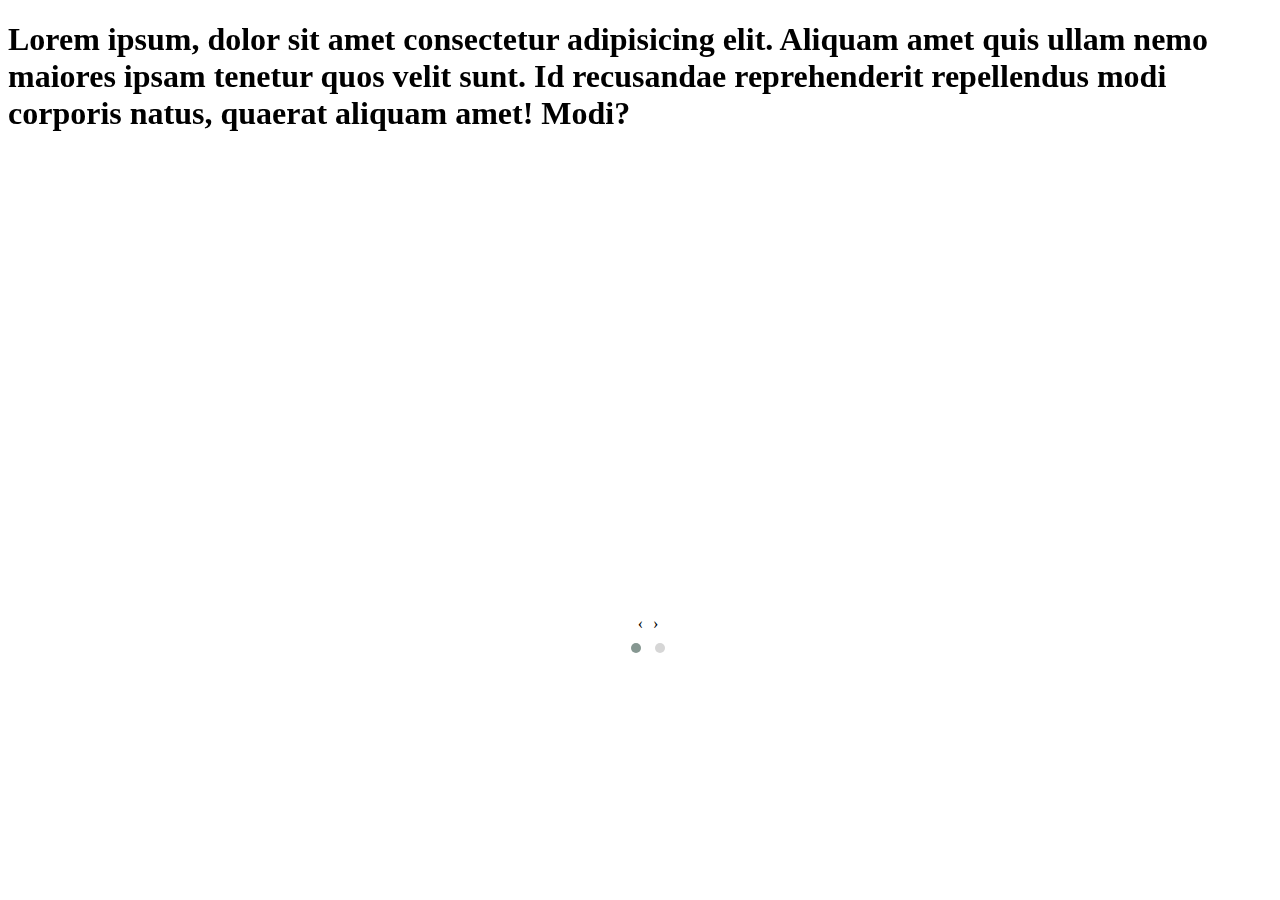
==== tttt.html @ 713611d2 "add responsiv width:700px" ====
<!DOCTYPE html>
<html lang="en">
<head>
    <meta charset="UTF-8">
    <meta name="viewport" content="width=device-width, initial-scale=1.0">
    <title>Document</title>
    <link rel="stylesheet" href="./tttt.css">
    <link rel="stylesheet" href="./owl.carousel.min.css">
    <link rel="stylesheet" href="./owl.theme.default.min.css">
</head>
<body>
    <div class="container">
    <h1>Lorem ipsum, dolor sit amet consectetur adipisicing elit. Aliquam amet quis ullam nemo maiores ipsam tenetur quos velit sunt. Id recusandae reprehenderit repellendus modi corporis natus, quaerat aliquam amet! Modi?</h1>
    <div class="div"> 
        <div class="owl-carousel owl-theme">
            <div class="img"> <img src="./imge/Rectangle 15.png" alt=""></div>
            <div class="imga"><img src="./imge/Rectangle 17.png" alt=""></div>
        </div>
    </div>


    </div>
    <script src="./jquery.js"></script>
    <script src="./owl.carousel.min.js"></script>
    <script src="./scripy.js"></script>
</body>
</html>
---- tttt.css ----
.img{
    width: 100%;
    height: 600px;
}
.imga{
    width: 100%;
    height: 600px;
}

.div{
    position: absolute;
    width: 100%;
    top: 0
}
.container h1{
    z-index: 10000;position: relative;
}
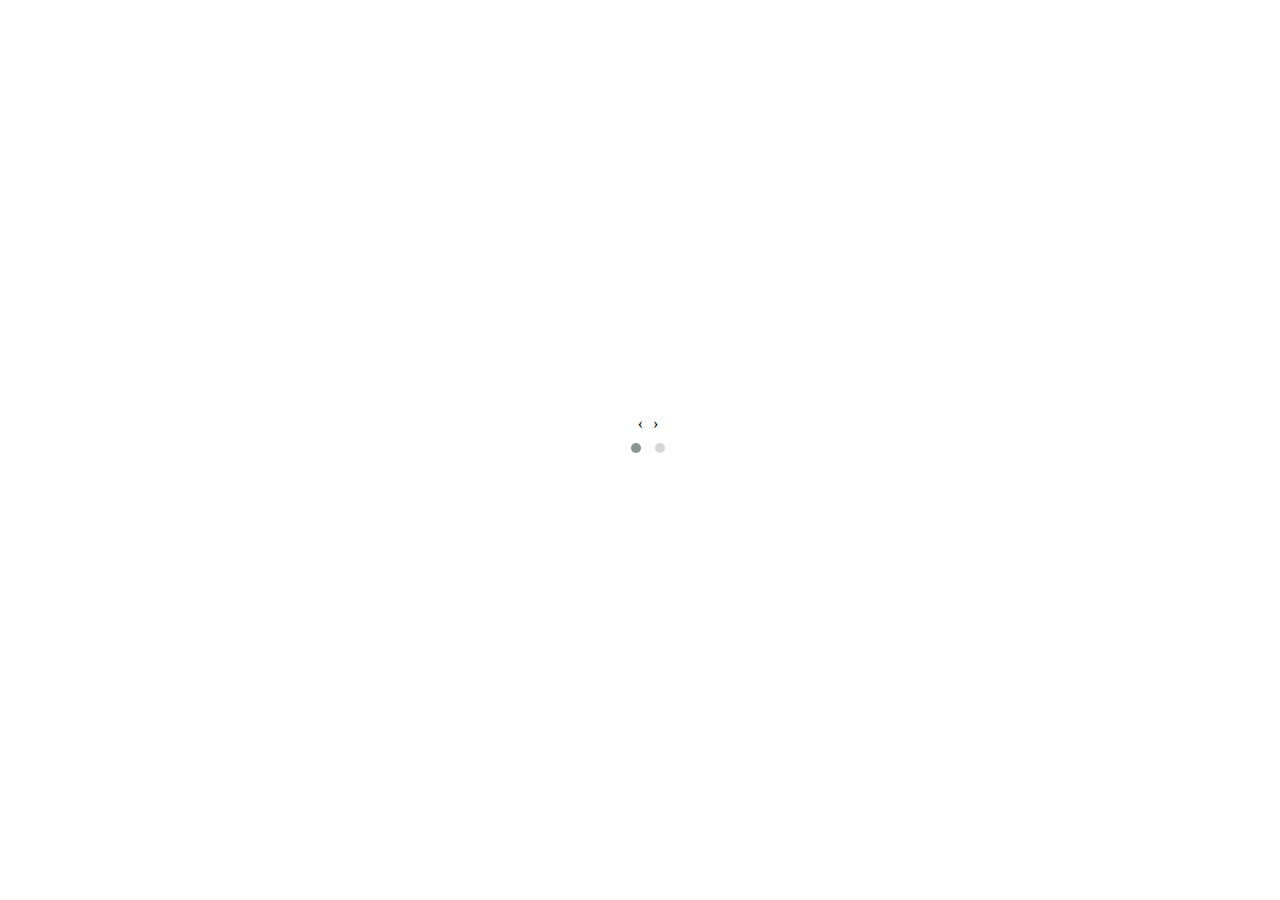
==== commit 67b1576f: "add carusel and responsiv" ====
--- a/tttt.html
+++ b/tttt.html
@@ -9,8 +9,8 @@
     <link rel="stylesheet" href="./owl.theme.default.min.css">
 </head>
 <body>
-    <div class="container">
-    <h1>Lorem ipsum, dolor sit amet consectetur adipisicing elit. Aliquam amet quis ullam nemo maiores ipsam tenetur quos velit sunt. Id recusandae reprehenderit repellendus modi corporis natus, quaerat aliquam amet! Modi?</h1>
+    <div class="carusel-container">
+   
     <div class="div"> 
         <div class="owl-carousel owl-theme">
             <div class="img"> <img src="./imge/Rectangle 15.png" alt=""></div>
--- a/tttt.css
+++ b/tttt.css
@@ -1,17 +1,13 @@
 .img{
     width: 100%;
-    height: 600px;
+    height: 400px;
 }
-.imga{
-    width: 100%;
-    height: 600px;
-}
-
 .div{
     position: absolute;
     width: 100%;
     top: 0
 }
-.container h1{
-    z-index: 10000;position: relative;
+.corusel-container h1{
+    z-index: 10000;
+    position: relative;
 }